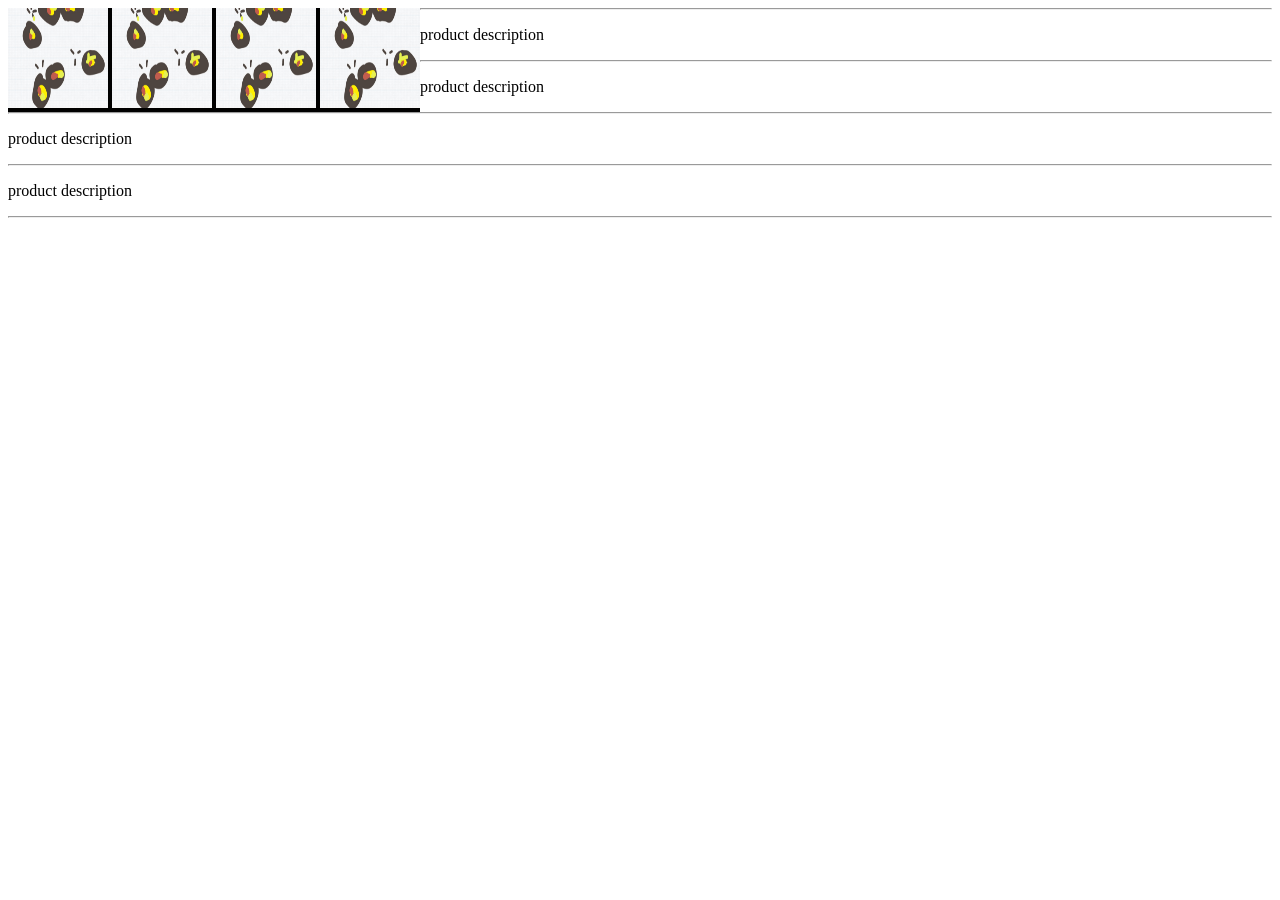
==== index.html @ 79f5280c "Update index.html" ====
<!DOCTYPE HTML>
<html>
  <head>
    <title></title>
    <style>
      .right
      {
        float:right;
        background-color:black;
        color:white;
      }
      .middle 
      {
        background-color:black;
        color:white;
    float:middle;
      }
      .left
      {
        background-color:black;
        color:white;
        float:left;
      }
     
  </style>
  </head>
  <body>
<div class="left">
<img src="cells8.jpg" width="100" height="100"></img>
  <img src="cells8.jpg" width="100" height="100"></img>
  <img src="cells8.jpg" width="100" height="100"></img>
  <img src="cells8.jpg" width="100" height="100"></img>
</div>
    <hr>
    <p style="text-align:left">product description</p><hr>
      <p style="text-align:left">product description</p><hr>
      <p style="text-align:left">product description</p><hr>
      <p style="text-align:left">product description</p><hr>
    
    
  </body>
</html>
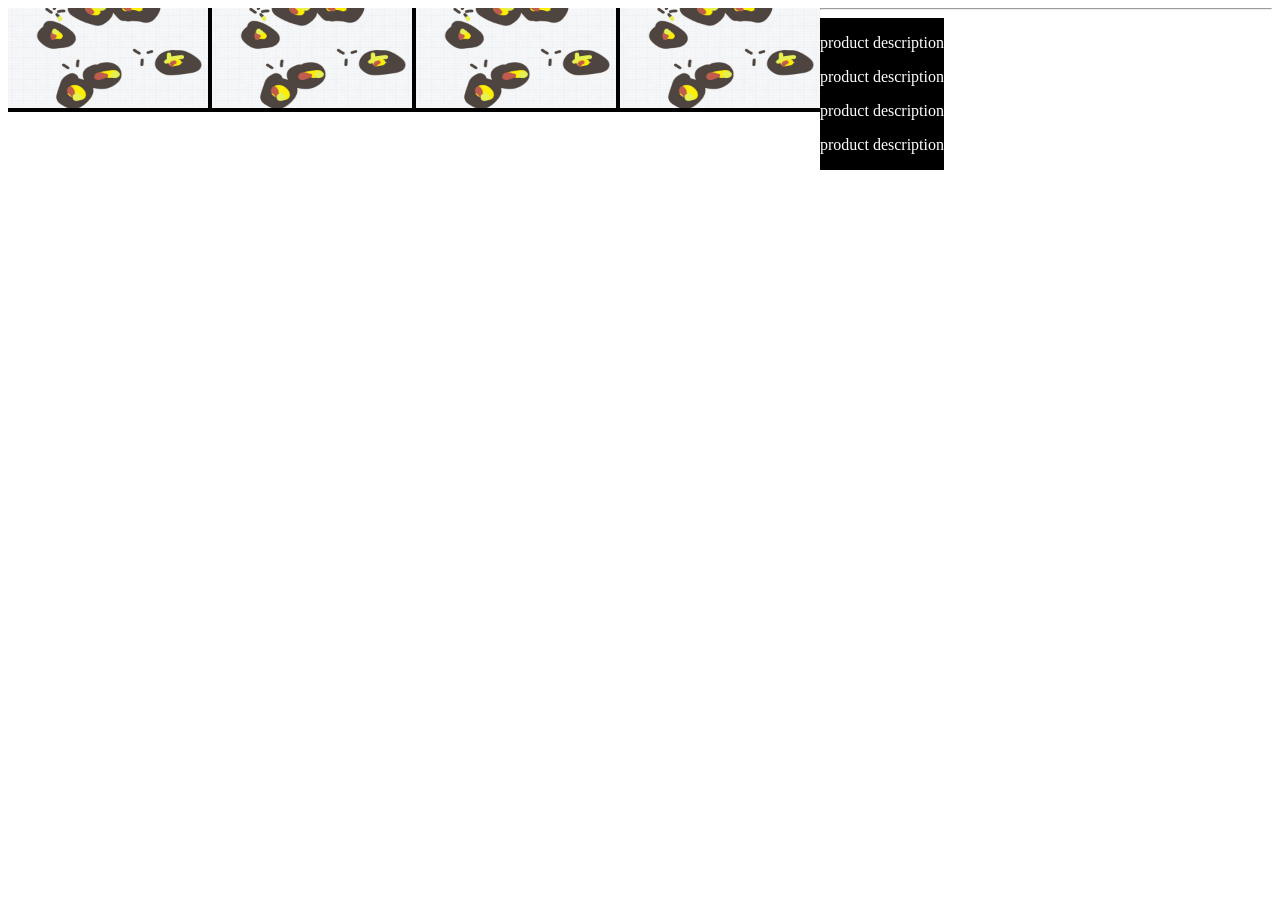
==== commit 19d93e75: "Update index.html" ====
--- a/index.html
+++ b/index.html
@@ -26,17 +26,18 @@
   </head>
   <body>
 <div class="left">
-<img src="cells8.jpg" width="100" height="100"></img>
-  <img src="cells8.jpg" width="100" height="100"></img>
-  <img src="cells8.jpg" width="100" height="100"></img>
-  <img src="cells8.jpg" width="100" height="100"></img>
+<img src="cells8.jpg" width="200" height="100"></img>
+  <img src="cells8.jpg" width="200" height="100"></img>
+  <img src="cells8.jpg" width="200" height="100"></img>
+  <img src="cells8.jpg" width="200" height="100"></img>
 </div>
     <hr>
-    <p style="text-align:left">product description</p><hr>
-      <p style="text-align:left">product description</p><hr>
-      <p style="text-align:left">product description</p><hr>
-      <p style="text-align:left">product description</p><hr>
-    
+    <div class="left">
+    <p>product description</p>
+      <p>product description</p>
+      <p>product description</p>
+      <p>product description</p>
+    </div>
     
   </body>
 </html>
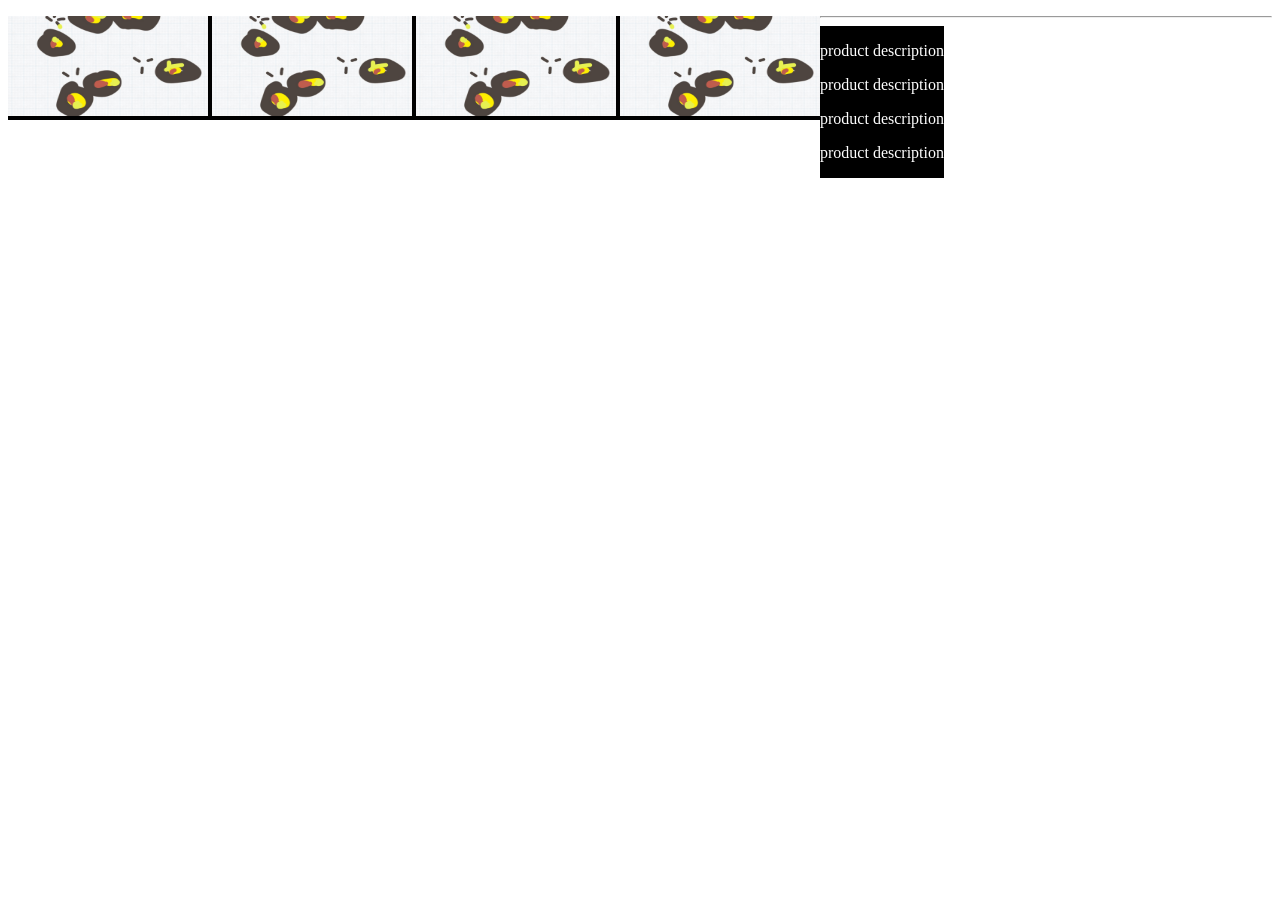
==== commit d0947127: "Update index.html" ====
--- a/index.html
+++ b/index.html
@@ -31,7 +31,7 @@
   <img src="cells8.jpg" width="200" height="100"></img>
   <img src="cells8.jpg" width="200" height="100"></img>
 </div>
-    <hr>
+    <p></p><hr>
     <div class="left">
     <p>product description</p>
       <p>product description</p>
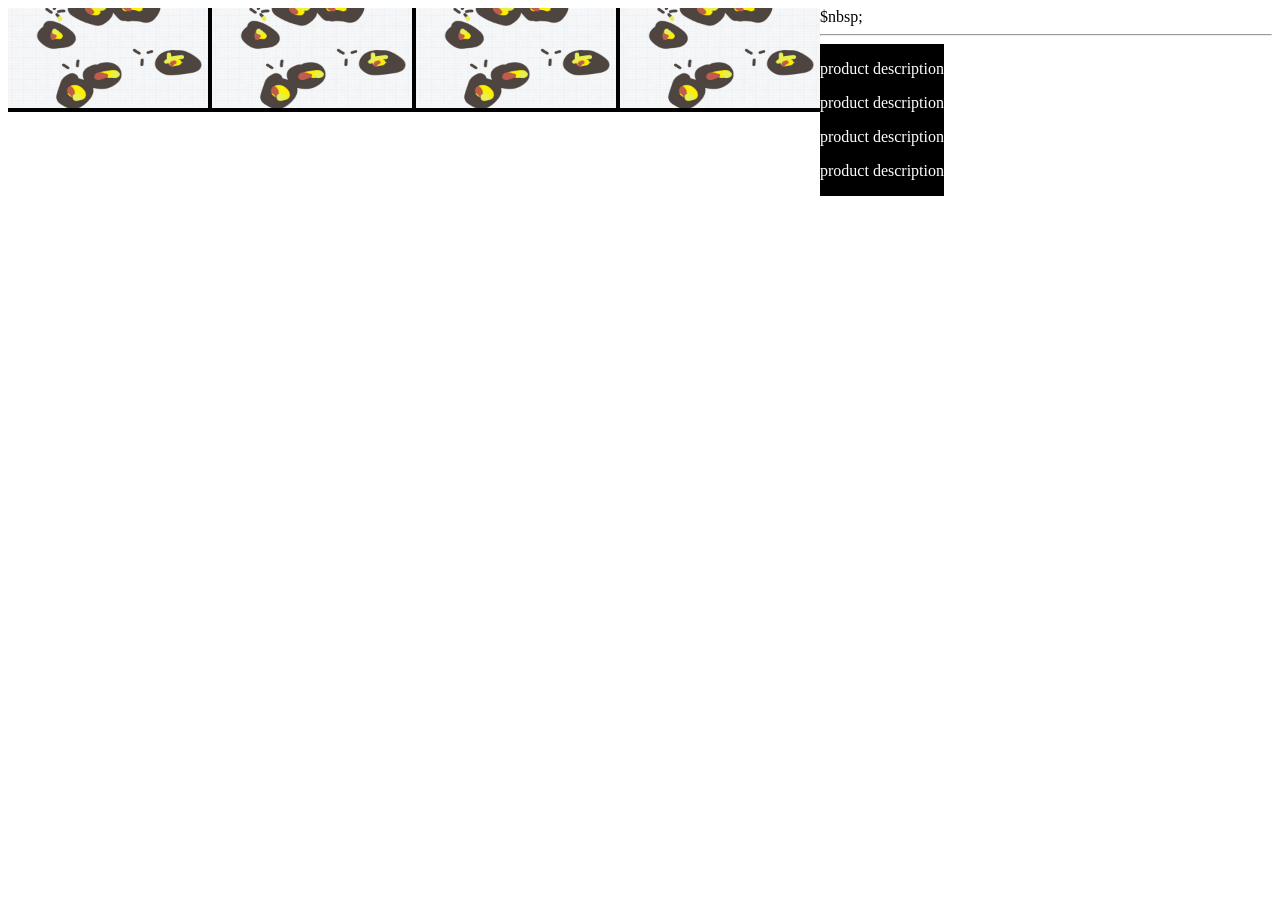
==== commit 3e79f7ab: "Update index.html" ====
--- a/index.html
+++ b/index.html
@@ -31,7 +31,7 @@
   <img src="cells8.jpg" width="200" height="100"></img>
   <img src="cells8.jpg" width="200" height="100"></img>
 </div>
-    <p></p><hr>
+    $nbsp; <hr>
     <div class="left">
     <p>product description</p>
       <p>product description</p>
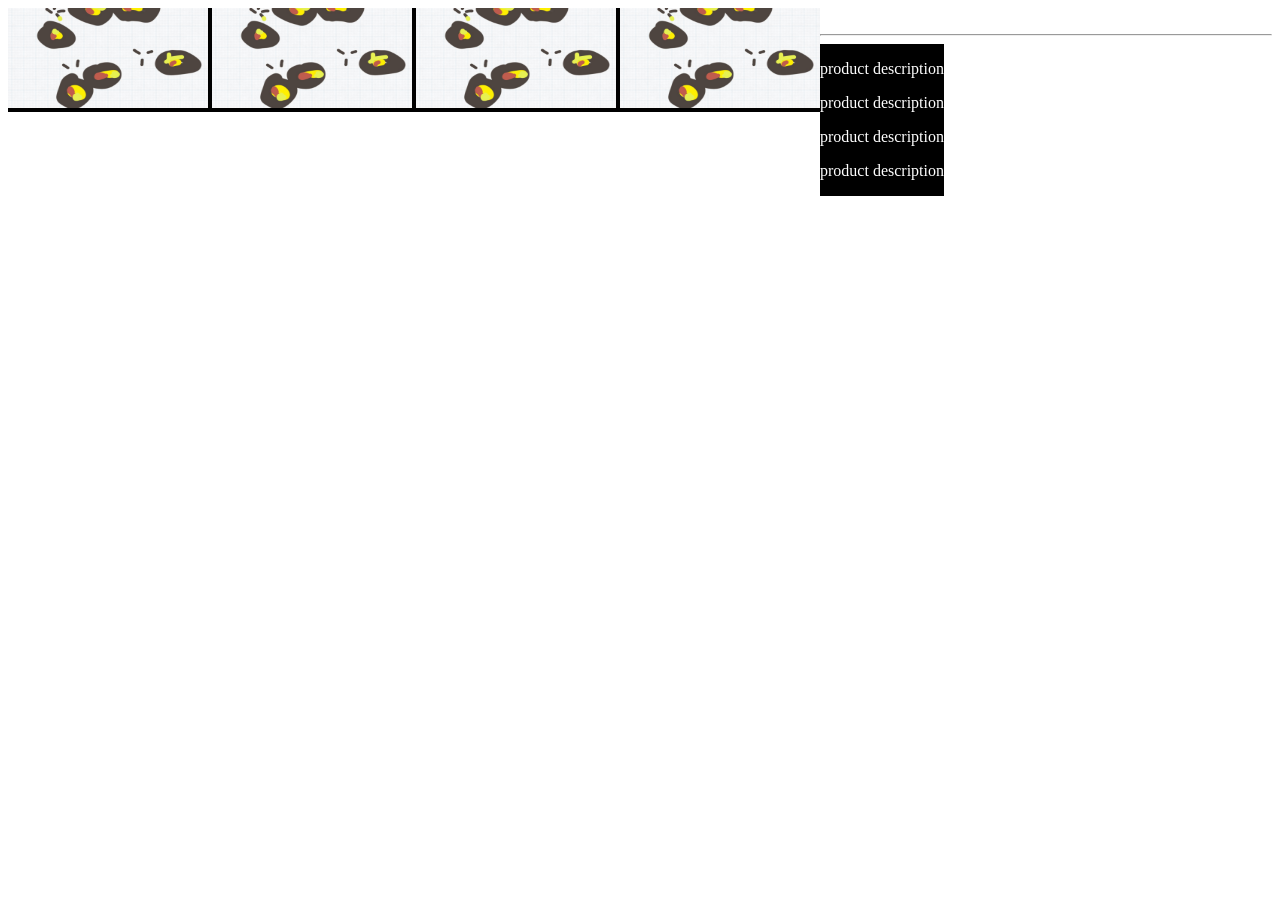
==== commit f009925e: "Update index.html" ====
--- a/index.html
+++ b/index.html
@@ -31,7 +31,7 @@
   <img src="cells8.jpg" width="200" height="100"></img>
   <img src="cells8.jpg" width="200" height="100"></img>
 </div>
-    $nbsp; <hr>
+    &nbsp; <hr>
     <div class="left">
     <p>product description</p>
       <p>product description</p>
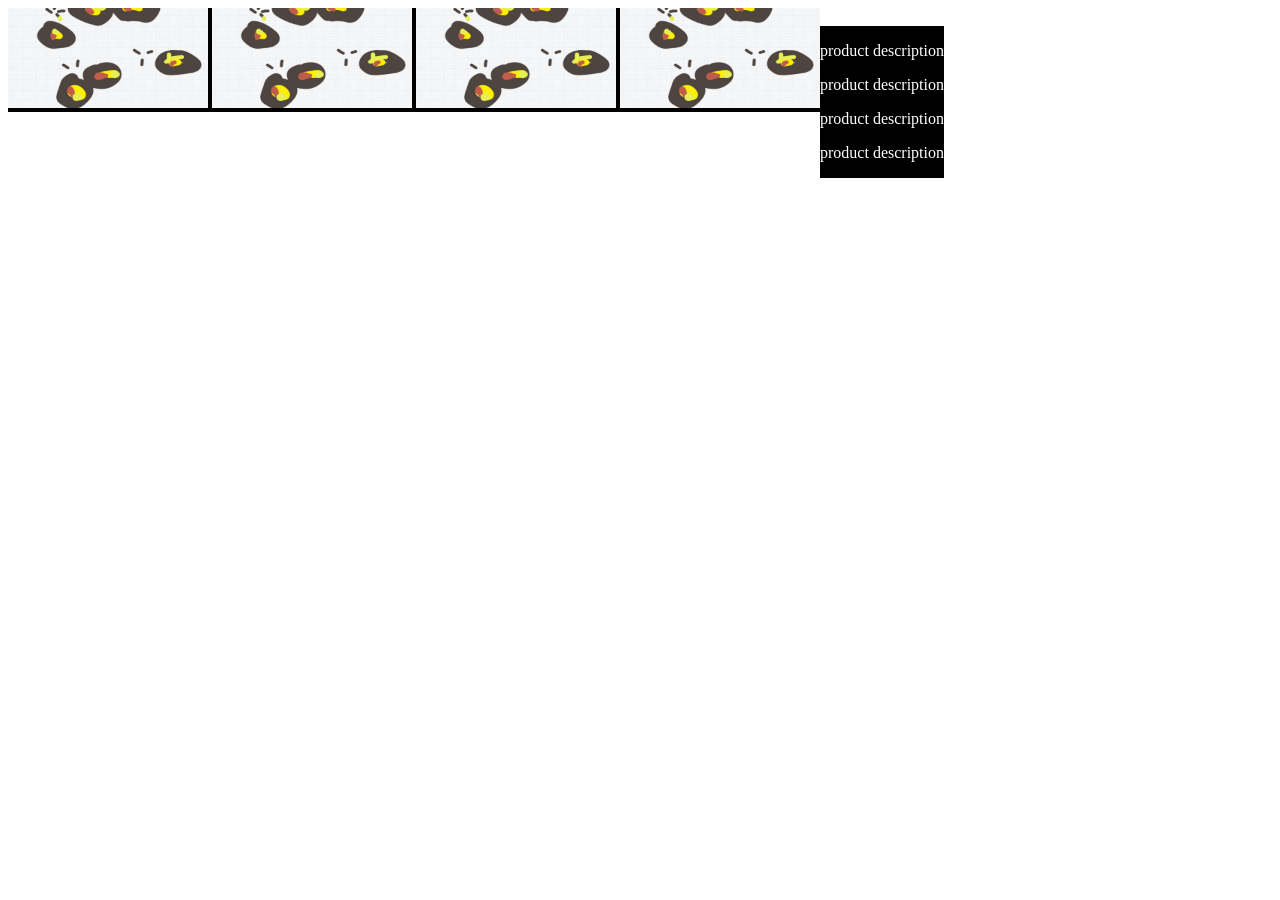
==== commit 8bf24826: "Update index.html" ====
--- a/index.html
+++ b/index.html
@@ -31,7 +31,7 @@
   <img src="cells8.jpg" width="200" height="100"></img>
   <img src="cells8.jpg" width="200" height="100"></img>
 </div>
-    &nbsp; <hr>
+ <br>
     <div class="left">
     <p>product description</p>
       <p>product description</p>
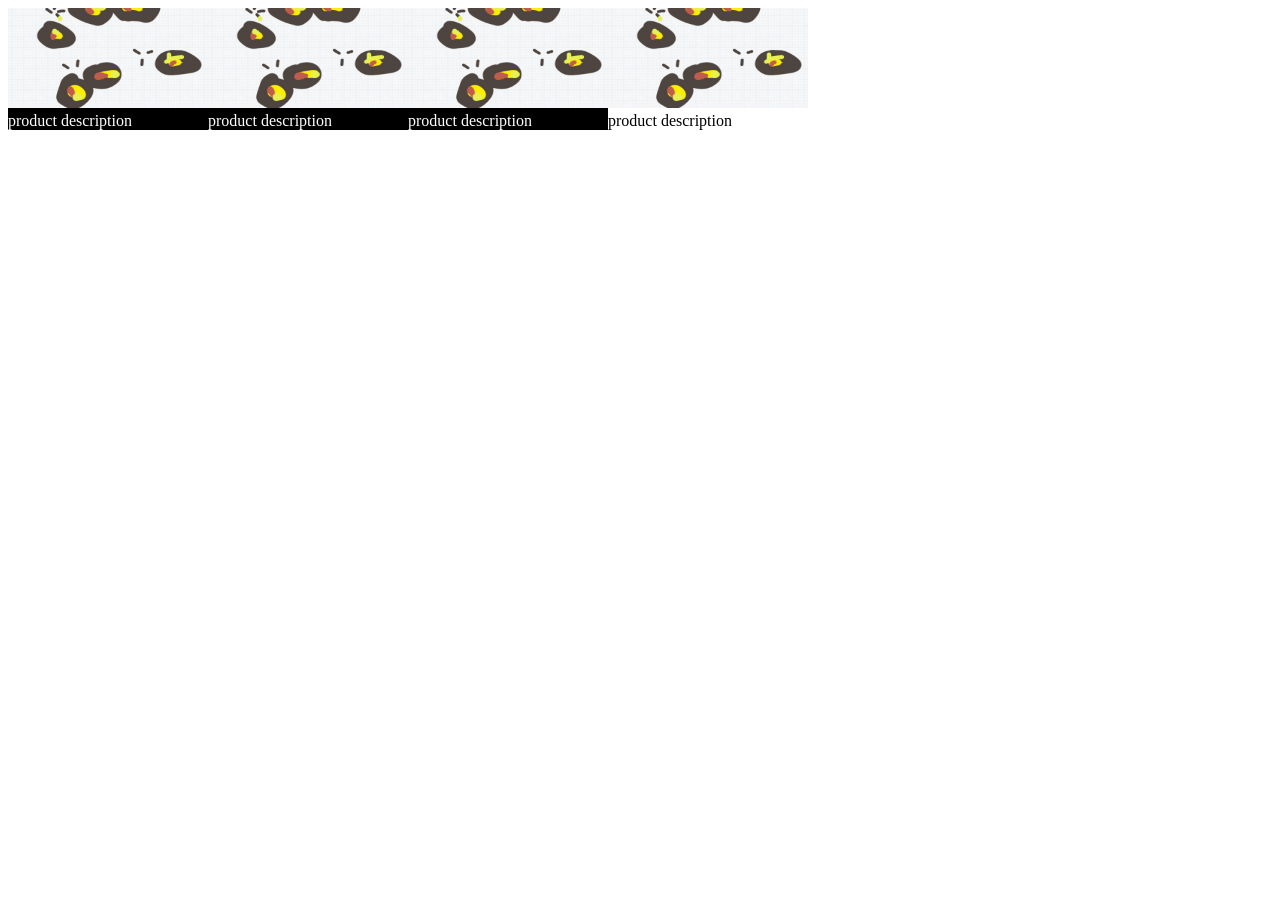
==== commit e29f1561: "Update index.html" ====
--- a/index.html
+++ b/index.html
@@ -26,18 +26,16 @@
   </head>
   <body>
 <div class="left">
-<img src="cells8.jpg" width="200" height="100"></img>
-  <img src="cells8.jpg" width="200" height="100"></img>
-  <img src="cells8.jpg" width="200" height="100"></img>
-  <img src="cells8.jpg" width="200" height="100"></img>
+<img src="cells8.jpg" width="200" height="100"></img><br>product description
 </div>
- <br>
     <div class="left">
-    <p>product description</p>
-      <p>product description</p>
-      <p>product description</p>
-      <p>product description</p>
+  <img src="cells8.jpg" width="200" height="100"></img><br> product description
     </div>
-    
+    <div class="left">
+      <img src="cells8.jpg" width="200" height="100"></img><br> product description
+    </div>
+    <div class="Left">
+  <img src="cells8.jpg" width="200" height="100"></img><br> product description
+</div>
   </body>
 </html>
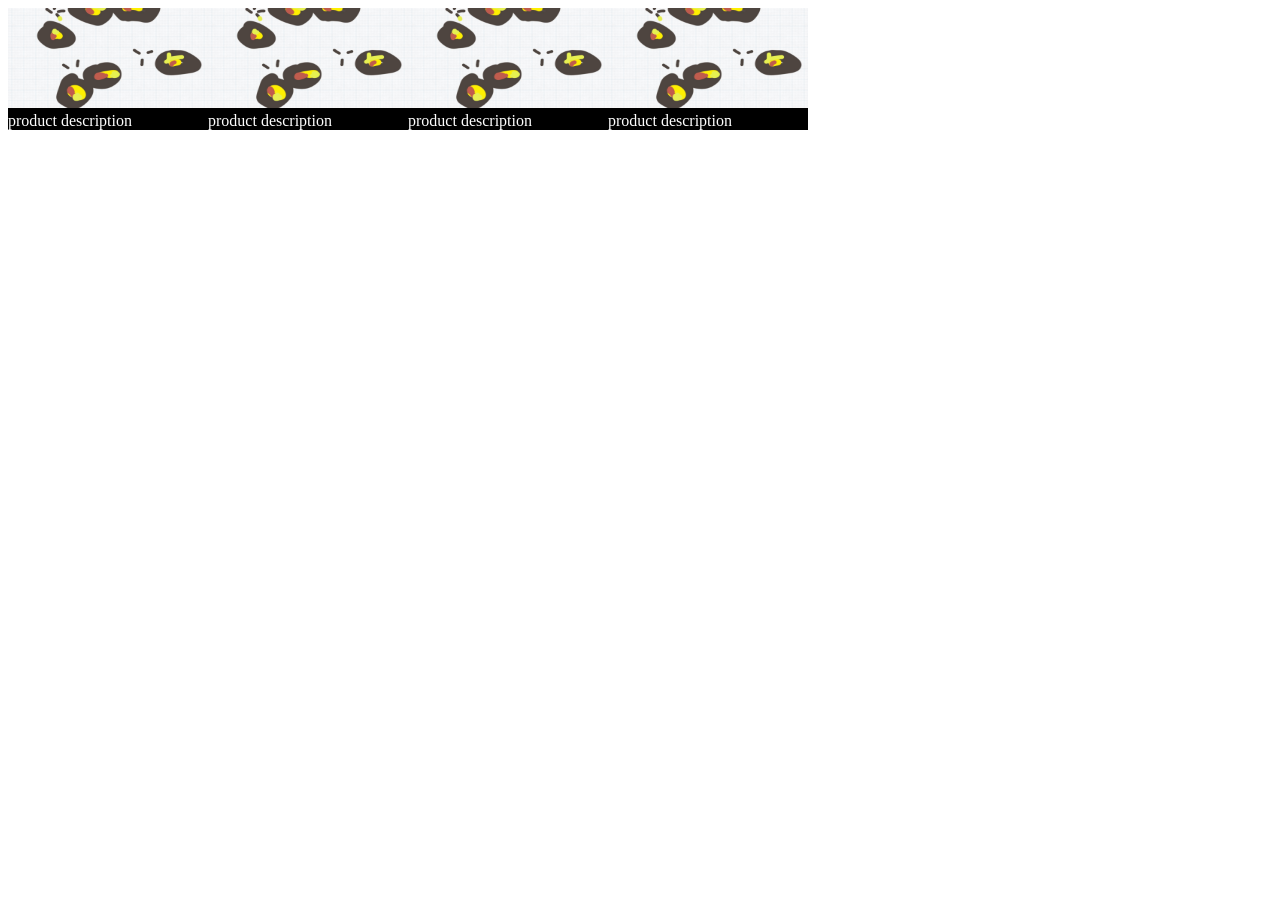
==== commit 6f571f41: "Update index.html" ====
--- a/index.html
+++ b/index.html
@@ -34,7 +34,7 @@
     <div class="left">
       <img src="cells8.jpg" width="200" height="100"></img><br> product description
     </div>
-    <div class="Left">
+    <div class="left">
   <img src="cells8.jpg" width="200" height="100"></img><br> product description
 </div>
   </body>
